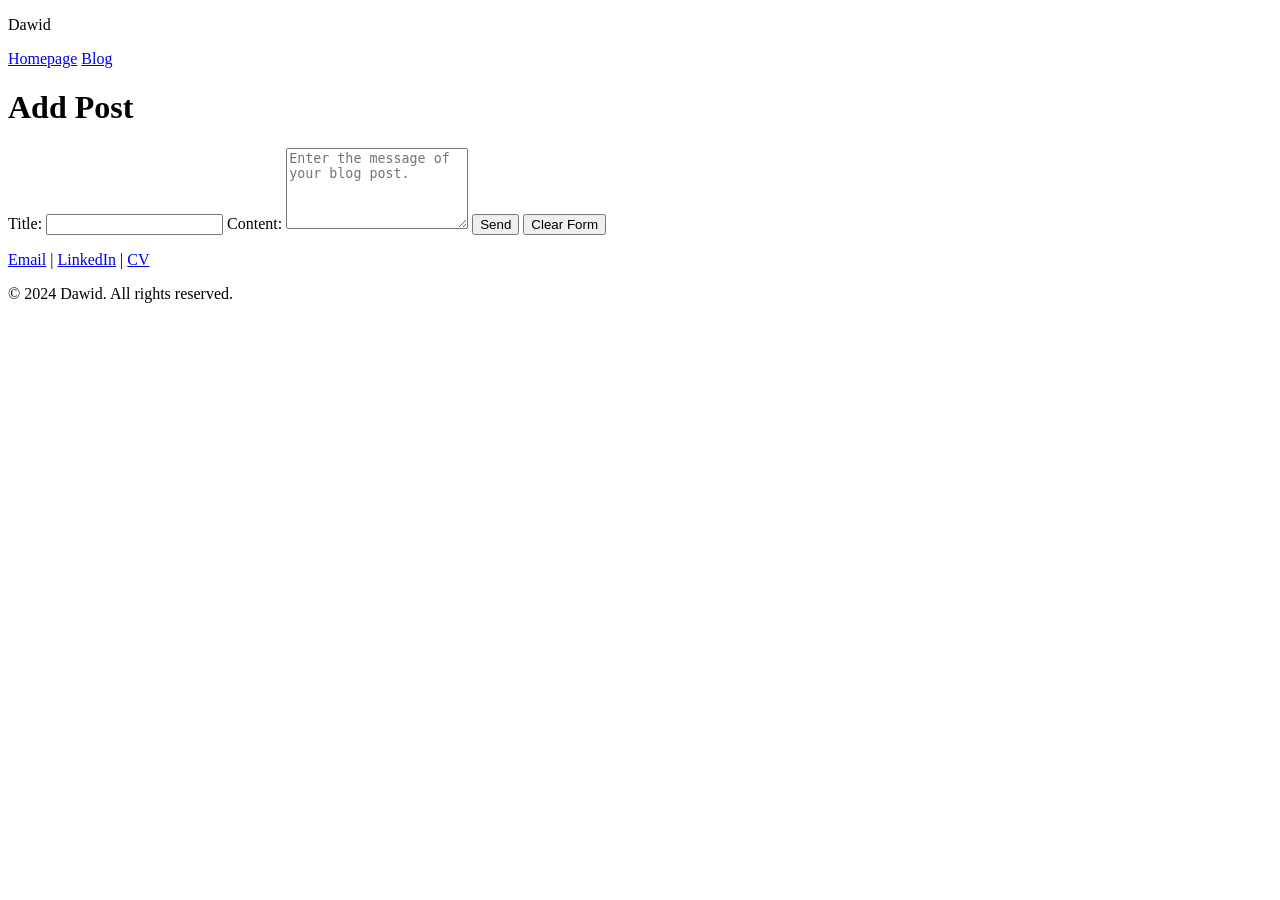
==== addPost.html @ 1208c244 "Main html website files upload Upload of the main HTML files for the website to function." ====
<!DOCTYPE html>
<html lang="en">
<head>
  <meta charset="UTF-8" />
  <meta name="viewport" content="width=device-width, initial-scale=1.0" />

  <link rel="stylesheet" href="css/reset.css" />
  <link rel="stylesheet" href="css/main.css" />
  <title>Web Dev Coursework</title>
  <link rel="icon" type="image/x-icon" href="images/icon.png">
</head>

<body>
    <header>
        <div id="logo">
        <p>Dawid</p>
        </div>

        <div id="nav">
            <nav>
                <a href="mainpage.html">Homepage</a>
                <a href="blog.html">Blog</a>
            </nav>
        </div>
    </header>

    <form method="GET" action="">
        <div id="formContainer">
            <h1>
                Add Post
            </h1>
            <label for="title">Title:</label>
            <input type="text" id="title" name="title" required>

            <label for="content">Content:</label>
            <textarea id="content" name="content" rows="5" required maxlength="10000" placeholder="Enter the message of your blog post." required></textarea>

            <button type="submit" id="submitButton">Send</button>
            <button type="reset" id="clearButton">Clear Form</button>
        </div>
    </form> 

    <footer>
        <div id="footerLinks">
            <p>
                <a href="mailto:dawid1paluch@gmail.com">Email</a>
                |
                <a href="https://www.linkedin.com/in/dawidpaluch/">LinkedIn</a>
                |
                <a href="files/CV Dawid.docx">CV</a>
            </p>
        </div>
        <div id="footerText">
            <p>
                &copy; 2024 Dawid. All rights reserved.
            </p>
        </div>
    </footer>
</body>
</html>
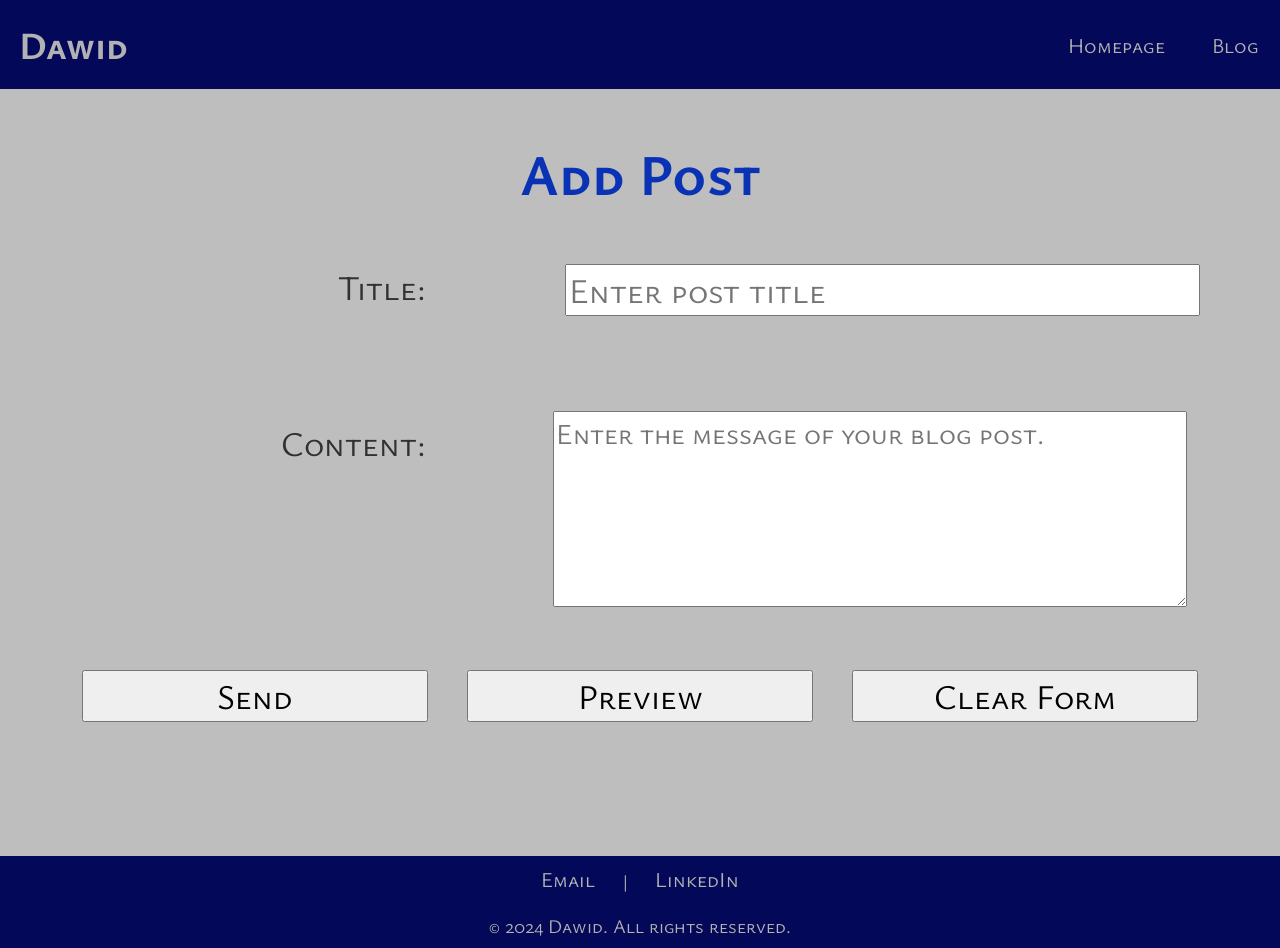
==== commit c17fd6d8: "Upload of updated final website files Upload of actual final website files. These were the files use" ====
--- a/addPost.html
+++ b/addPost.html
@@ -4,10 +4,12 @@
   <meta charset="UTF-8" />
   <meta name="viewport" content="width=device-width, initial-scale=1.0" />
 
-  <link rel="stylesheet" href="css/reset.css" />
-  <link rel="stylesheet" href="css/main.css" />
+  <link rel="stylesheet" href="css/reset.css">
+  <link rel="stylesheet" href="css/main.css">
   <title>Web Dev Coursework</title>
   <link rel="icon" type="image/x-icon" href="images/icon.png">
+
+  <script src="js/addPost.js" defer></script>
 </head>
 
 <body>
@@ -19,24 +21,27 @@
         <div id="nav">
             <nav>
                 <a href="mainpage.html">Homepage</a>
-                <a href="blog.html">Blog</a>
+                <a href="blog.php">Blog</a>
             </nav>
         </div>
     </header>
 
-    <form method="GET" action="">
+    <form method="post" action="addPost.php">
         <div id="formContainer">
             <h1>
                 Add Post
             </h1>
             <label for="title">Title:</label>
-            <input type="text" id="title" name="title" required>
+            <input type="text" id="title" name="title" placeholder="Enter post title" required>
 
             <label for="content">Content:</label>
             <textarea id="content" name="content" rows="5" required maxlength="10000" placeholder="Enter the message of your blog post." required></textarea>
 
-            <button type="submit" id="submitButton">Send</button>
-            <button type="reset" id="clearButton">Clear Form</button>
+            <div class="formButtons">
+                <button type="submit" id="submitButton">Send</button>
+                <button type="submit" id="previewButton" formaction="previewPost.php">Preview</button>
+                <button type="reset" id="clearButton">Clear Form</button>
+            </div>
         </div>
     </form> 
 
@@ -46,8 +51,6 @@
                 <a href="mailto:dawid1paluch@gmail.com">Email</a>
                 |
                 <a href="https://www.linkedin.com/in/dawidpaluch/">LinkedIn</a>
-                |
-                <a href="files/CV Dawid.docx">CV</a>
             </p>
         </div>
         <div id="footerText">
--- a/css/main.css
+++ b/css/main.css
@@ -0,0 +1,298 @@
+/*these are the style rules used for the main homepage, blog, addpPost and logn pages*/
+
+/*this is the import for all three of the google fonts used throughout the website*/
+@import url('https://fonts.googleapis.com/css2?family=Cambay:ital,wght@0,400;0,700;1,400;1,700&family=Lalezar&family=Ysabeau+SC:wght@1..1000&display=swap');
+
+/*these are all of the general variables used throughout the design of the website*/
+:root{
+    --mainBackgroundColour:rgb(190, 190, 190);
+    --headerFooterColour:rgb(3, 8, 89);
+    --generalDivColour:rgb(0, 0, 0);
+    --innerDivColour:rgb(255, 255, 255);
+    --headingsColour:rgb(10, 50, 181);
+    --mainTextColour:rgb(178, 178, 178);
+    --darkTextColour:rgb(49, 49, 49);
+    --secondaryTextColour:rgb(0, 134, 175);
+}
+
+/*general style rules applied for some general elements across all the pages*/
+body{
+    font-family: "Ysabeau SC", sans-serif;
+    background-color: var(--mainBackgroundColour);
+    font-size: 1.2em;
+    color:var(--mainTextColour);
+}
+
+header {
+    position: fixed;
+    display: grid;
+    grid-template-columns: repeat(2,auto);
+}
+
+header, footer {
+    background-color: var(--headerFooterColour);
+    width: 100%;
+}
+
+#logo {
+    font-weight: bold;
+    font-size: 2em;
+    padding: 0.5em;
+}
+
+#nav{
+    margin-top: auto;
+    margin-bottom: auto;
+    display: flex;
+    justify-content: flex-end;
+}
+
+a:link, a:visited{
+    color: var(--mainTextColour);
+    text-decoration: none;
+    font-size: 1.1em;
+    padding: 1em;
+}
+
+a:hover{
+    color: var(--secondaryTextColour);
+}
+
+#displacementDiv{
+    background-color: var(--mainBackgroundColour);
+    height: 4em;
+    margin: 0;
+}
+
+body > div, section {
+    width: 70%;
+    margin:auto;
+}
+
+body > div{
+    background-color: var(--generalDivColour);
+    padding: 1em;
+    border-radius: 5px;
+    margin-bottom: 2em;
+}
+
+section,aside{
+    padding-top:6em;
+    padding-bottom: 2em;
+    display: grid;
+    grid-template-columns: repeat(2,auto);
+    color: var(--darkTextColour);
+}
+
+ul{
+    list-style: none;
+}
+
+a{
+    text-decoration: none;
+}
+
+h1{
+    font-size: 2em;
+    color: var(--headingsColour);
+}
+
+h2{
+    font-size: 1.5em;
+}
+
+footer {
+    display: grid;
+    grid-template-rows: repeat(2,auto);
+    vertical-align: bottom;
+}
+
+footer div{
+    margin: auto;
+    padding: 0.5em 0em;
+}
+
+/*these are the more specific style rules for the elements within the main website page*/
+
+figure{
+    background-color: var(--generalDivColour);
+    border-radius: 10%;
+    padding: 0.5em;
+    text-align: center;
+}
+
+figcaption{
+    padding: 0.5em;
+    font-family: "Lalezar", system-ui, -apple-system;
+}
+
+img{
+    border-radius: 10%;
+    width: 100%;
+}
+
+aside {
+    font-size: 1.5em;
+    padding: auto;
+    font-family: "Cambay", sans-serif;
+    width: 60%;
+    margin-left: 2em;
+}
+
+#aboutMe li{
+    font-weight: bold;
+}
+
+.experience, .education, .portfolio {
+    background-color: var(--innerDivColour);
+    color: var(--darkTextColour);
+    border-radius: 5px;
+    margin-top: 2em;
+    padding: 1em;
+}
+
+.experienceDate, .experiencePlace {
+    color: var(--secondaryTextColour);
+    font-size: 80%;
+}
+
+#generalSkills{
+    margin-top: 3em;
+}
+
+#portfolio{
+    margin-bottom: 4em;
+}
+
+/*these are the more specific style rules for the elements within the blog website page*/
+
+#blogArea{
+    margin-bottom: 3em;
+    display: grid;
+    grid-template-rows: auto;
+    margin-top: 0em;
+    padding-bottom: 2em;
+    text-align: center;
+}
+
+.blogEntry{
+    background-color: var(--innerDivColour);
+    color: var(--darkTextColour);
+    border-radius: 5px;
+    padding: 0.4em;
+    margin-top:1em;
+    text-align: left;
+}
+
+.blogEntryTop{
+    display: grid;
+    grid-template-columns: repeat(2,auto);
+}
+
+.blogEntryTop p{
+    text-align: right;
+    color: var(--secondaryTextColour);
+}
+
+#endOfBlog{
+    font-size: 1.5em;
+    text-align: center;
+    background-color: rgb(113, 153, 175);
+}
+
+#monthForm{
+    margin:1.25em;
+}
+
+#monthForm label{
+    font-size: 1.45em;
+    color: var(--secondaryTextColour);
+}
+
+#monthForm select{
+    font-size: 1.15em;
+    width: 10em;
+    font-family: "Cambay", sans-serif;
+}
+
+#monthForm button{
+    width: 8em;
+    font-size: 1.55em;
+}
+
+/*these are the more specific style rules for the elements within the login and addpost website pages*/
+
+form{
+    margin-bottom: 6em;
+}
+
+#formContainer{
+    padding-top: 7em;
+    padding:auto;
+    display: grid;
+    grid-template-columns: repeat(2,auto);
+    grid-template-rows: repeat(4,auto);
+}
+
+.formButtons{
+    grid-column: 1/3;
+    text-align: center;
+    margin: 1em;
+}
+
+.formButtons button{
+    margin: 0em 0.5em;
+}
+
+form h1{
+    grid-column: 1/3;
+    text-align: center;
+    font-size: 3em;
+}
+
+label{
+    text-align: right;
+    color:var(--darkTextColour);
+}
+
+label, input, textarea{
+    margin: 1.5em 2em;
+}
+
+label,input,button{
+    font-size: 1.8em;
+}
+
+button{
+    font-family: "Ysabeau SC", sans-serif;
+    width:10em;
+    margin-bottom:5em;
+    margin: 0em 2em;
+}
+
+textarea{
+    font-size: 1.5em;
+}
+
+input, textarea{
+    font-family: "Ysabeau SC", sans-serif;
+    width:80%;
+}
+
+#previewReply{
+    background-color: var(--generalDivColour);
+    text-align: center;
+}
+
+#previewReply h2{
+    font-size: 2.3em;
+}
+
+#previewReply a{
+    font-size: 1.75em;
+}
+
+/*Styles used by js for interactive forms*/
+.invalidInput{
+    background-color: var(--secondaryTextColour);
+}
